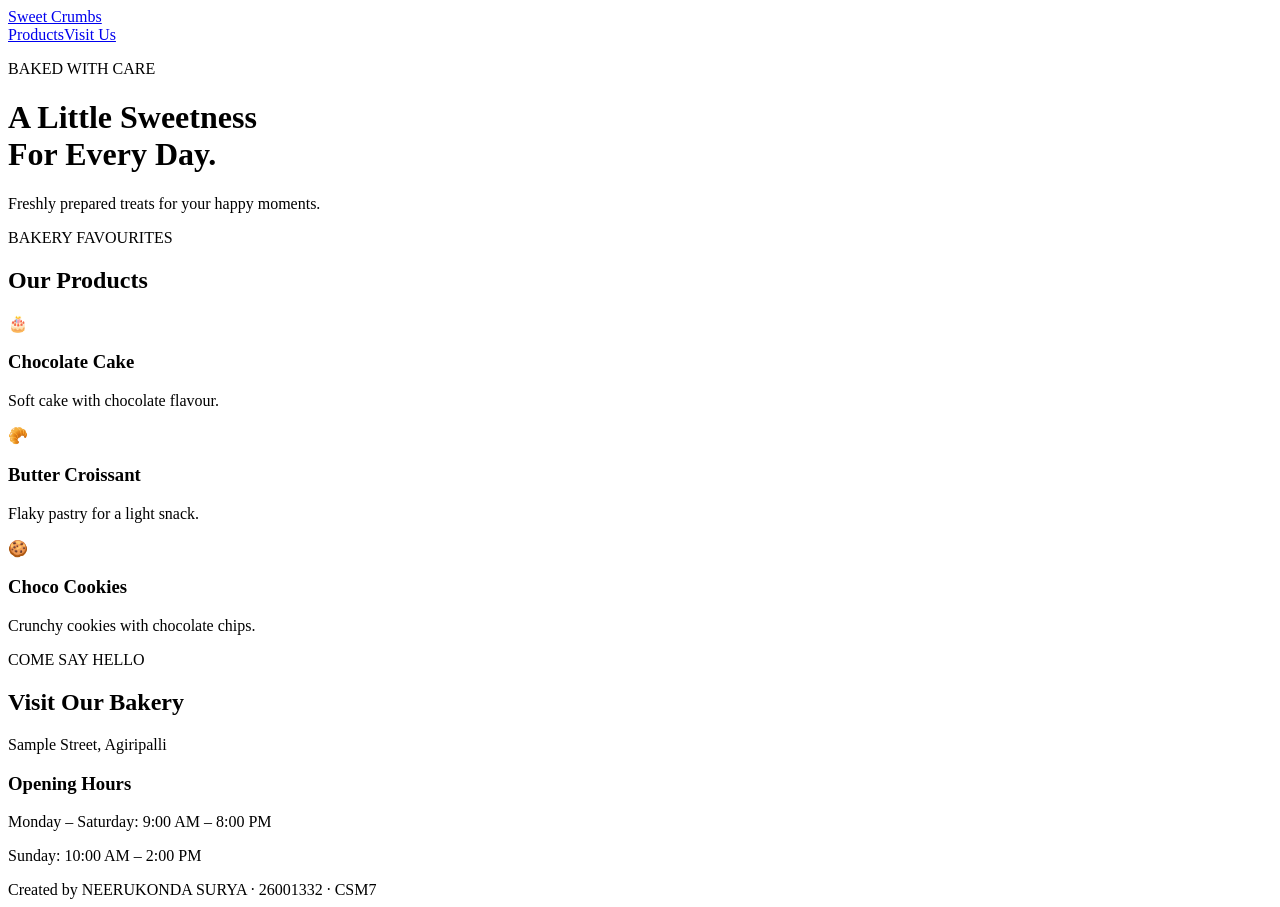
==== bakery/index.html @ f46ce9c3 "Add bakery/index.html" ====
<!DOCTYPE html>
<html lang="en">
<head>
  <meta charset="UTF-8">
  <meta name="viewport" content="width=device-width, initial-scale=1.0">
  <title>Sweet Crumbs Bakery | Student Project</title>
  <link rel="stylesheet" href="style.css">
</head>
<body>
  <header id="home"><nav><a class="brand" href="#home">Sweet Crumbs</a><div><a href="#products">Products</a><a href="#hours">Visit Us</a></div></nav><div class="hero"><p>BAKED WITH CARE</p><h1>A Little Sweetness<br>For Every Day.</h1><p>Freshly prepared treats for your happy moments.</p></div></header>
  <main>
    <section id="products"><p class="tag">BAKERY FAVOURITES</p><h2>Our Products</h2><div class="grid">
      <article><div class="emoji">🎂</div><h3>Chocolate Cake</h3><p>Soft cake with chocolate flavour.</p></article>
      <article><div class="emoji">🥐</div><h3>Butter Croissant</h3><p>Flaky pastry for a light snack.</p></article>
      <article><div class="emoji">🍪</div><h3>Choco Cookies</h3><p>Crunchy cookies with chocolate chips.</p></article>
    </div></section>
    <section class="visit" id="hours"><div><p class="tag">COME SAY HELLO</p><h2>Visit Our Bakery</h2><p>Sample Street, Agiripalli</p></div><div><h3>Opening Hours</h3><p>Monday – Saturday: 9:00 AM – 8:00 PM</p><p>Sunday: 10:00 AM – 2:00 PM</p></div></section>
  </main>
  <footer>Created by NEERUKONDA SURYA · 26001332 · CSM7</footer>
</body>
</html>
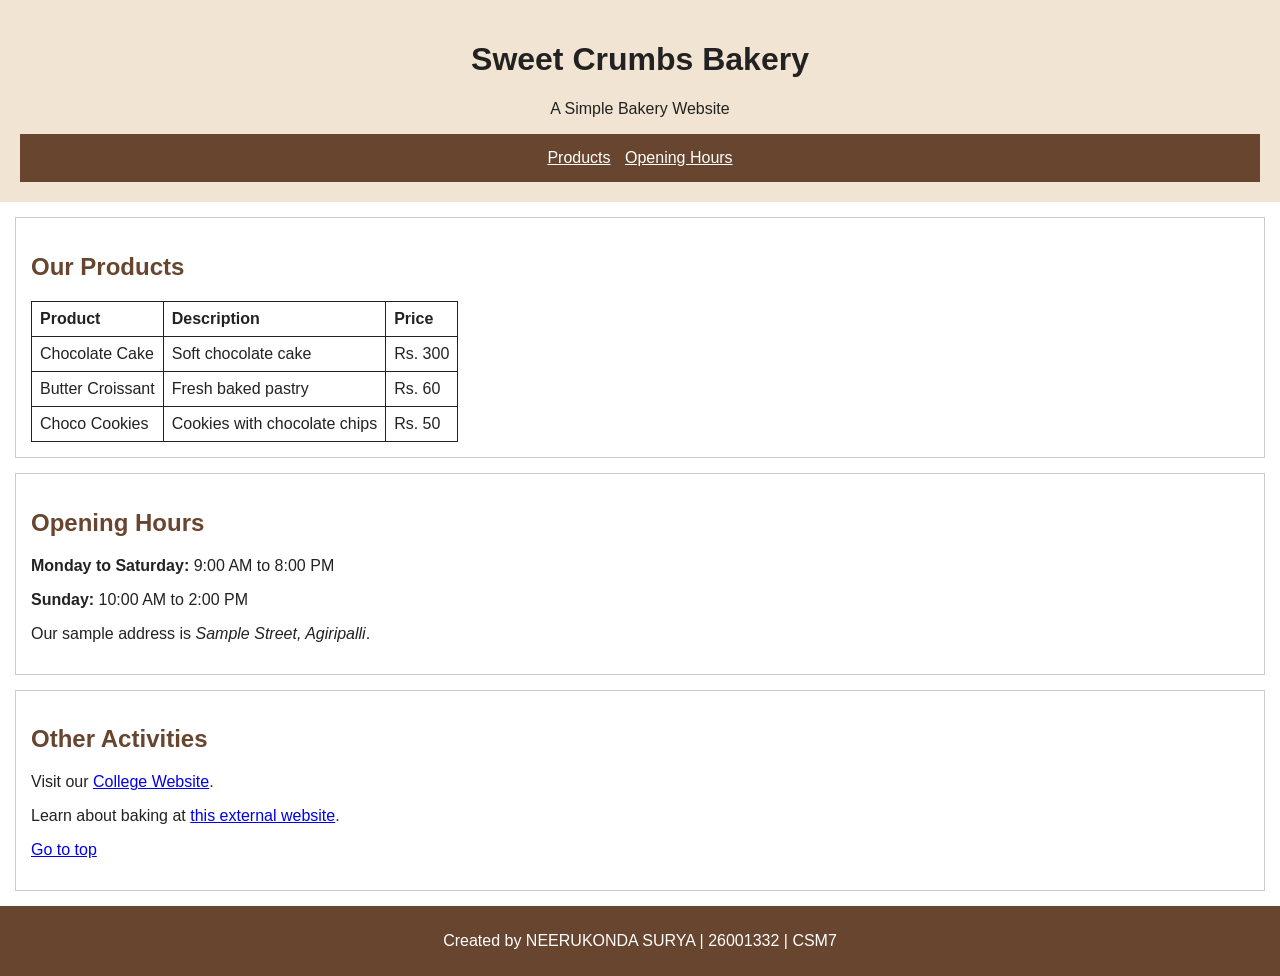
==== commit f4902d6d: "Simplify ABL websites to Mid-1 HTML and CSS syllabus" ====
--- a/bakery/index.html
+++ b/bakery/index.html
@@ -3,19 +3,47 @@
 <head>
   <meta charset="UTF-8">
   <meta name="viewport" content="width=device-width, initial-scale=1.0">
-  <title>Sweet Crumbs Bakery | Student Project</title>
+  <title>Sweet Crumbs Bakery</title>
   <link rel="stylesheet" href="style.css">
 </head>
 <body>
-  <header id="home"><nav><a class="brand" href="#home">Sweet Crumbs</a><div><a href="#products">Products</a><a href="#hours">Visit Us</a></div></nav><div class="hero"><p>BAKED WITH CARE</p><h1>A Little Sweetness<br>For Every Day.</h1><p>Freshly prepared treats for your happy moments.</p></div></header>
+  <header id="home">
+    <h1>Sweet Crumbs Bakery</h1>
+    <p>A Simple Bakery Website</p>
+    <nav>
+      <a href="#products">Products</a>
+      <a href="#hours">Opening Hours</a>
+    </nav>
+  </header>
+
   <main>
-    <section id="products"><p class="tag">BAKERY FAVOURITES</p><h2>Our Products</h2><div class="grid">
-      <article><div class="emoji">🎂</div><h3>Chocolate Cake</h3><p>Soft cake with chocolate flavour.</p></article>
-      <article><div class="emoji">🥐</div><h3>Butter Croissant</h3><p>Flaky pastry for a light snack.</p></article>
-      <article><div class="emoji">🍪</div><h3>Choco Cookies</h3><p>Crunchy cookies with chocolate chips.</p></article>
-    </div></section>
-    <section class="visit" id="hours"><div><p class="tag">COME SAY HELLO</p><h2>Visit Our Bakery</h2><p>Sample Street, Agiripalli</p></div><div><h3>Opening Hours</h3><p>Monday – Saturday: 9:00 AM – 8:00 PM</p><p>Sunday: 10:00 AM – 2:00 PM</p></div></section>
+    <section id="products">
+      <h2>Our Products</h2>
+      <table>
+        <tr><th>Product</th><th>Description</th><th>Price</th></tr>
+        <tr><td>Chocolate Cake</td><td>Soft chocolate cake</td><td>Rs. 300</td></tr>
+        <tr><td>Butter Croissant</td><td>Fresh baked pastry</td><td>Rs. 60</td></tr>
+        <tr><td>Choco Cookies</td><td>Cookies with chocolate chips</td><td>Rs. 50</td></tr>
+      </table>
+    </section>
+
+    <section id="hours">
+      <h2>Opening Hours</h2>
+      <p><strong>Monday to Saturday:</strong> 9:00 AM to 8:00 PM</p>
+      <p><strong>Sunday:</strong> 10:00 AM to 2:00 PM</p>
+      <p>Our sample address is <em>Sample Street, Agiripalli</em>.</p>
+    </section>
+
+    <section>
+      <h2>Other Activities</h2>
+      <p>Visit our <a href="../college-information/index.html">College Website</a>.</p>
+      <p>Learn about baking at <a href="https://en.wikipedia.org/wiki/Baking">this external website</a>.</p>
+      <p><a href="#home">Go to top</a></p>
+    </section>
   </main>
-  <footer>Created by NEERUKONDA SURYA · 26001332 · CSM7</footer>
+
+  <footer>
+    <p>Created by NEERUKONDA SURYA | 26001332 | CSM7</p>
+  </footer>
 </body>
 </html>
--- a/bakery/style.css
+++ b/bakery/style.css
@@ -0,0 +1,56 @@
+/* Basic CSS box model */
+* {
+  box-sizing: border-box;
+}
+
+body {
+  margin: 0;
+  font-family: Arial, sans-serif;
+  color: #222222;
+  background-color: #ffffff;
+}
+
+#home {
+  padding: 20px;
+  background-color: #f2e4d2;
+  text-align: center;
+}
+
+nav {
+  padding: 10px;
+  background-color: #68452f;
+}
+
+nav a {
+  display: inline-block;
+  margin: 5px;
+  color: #ffffff;
+}
+
+section {
+  margin: 15px;
+  padding: 15px;
+  border: 1px solid #cccccc;
+}
+
+h2 {
+  color: #68452f;
+}
+
+table {
+  border: 1px solid #222222;
+  border-collapse: collapse;
+}
+
+th, td {
+  padding: 8px;
+  border: 1px solid #222222;
+  text-align: left;
+}
+
+footer {
+  padding: 10px;
+  color: #ffffff;
+  background-color: #68452f;
+  text-align: center;
+}
